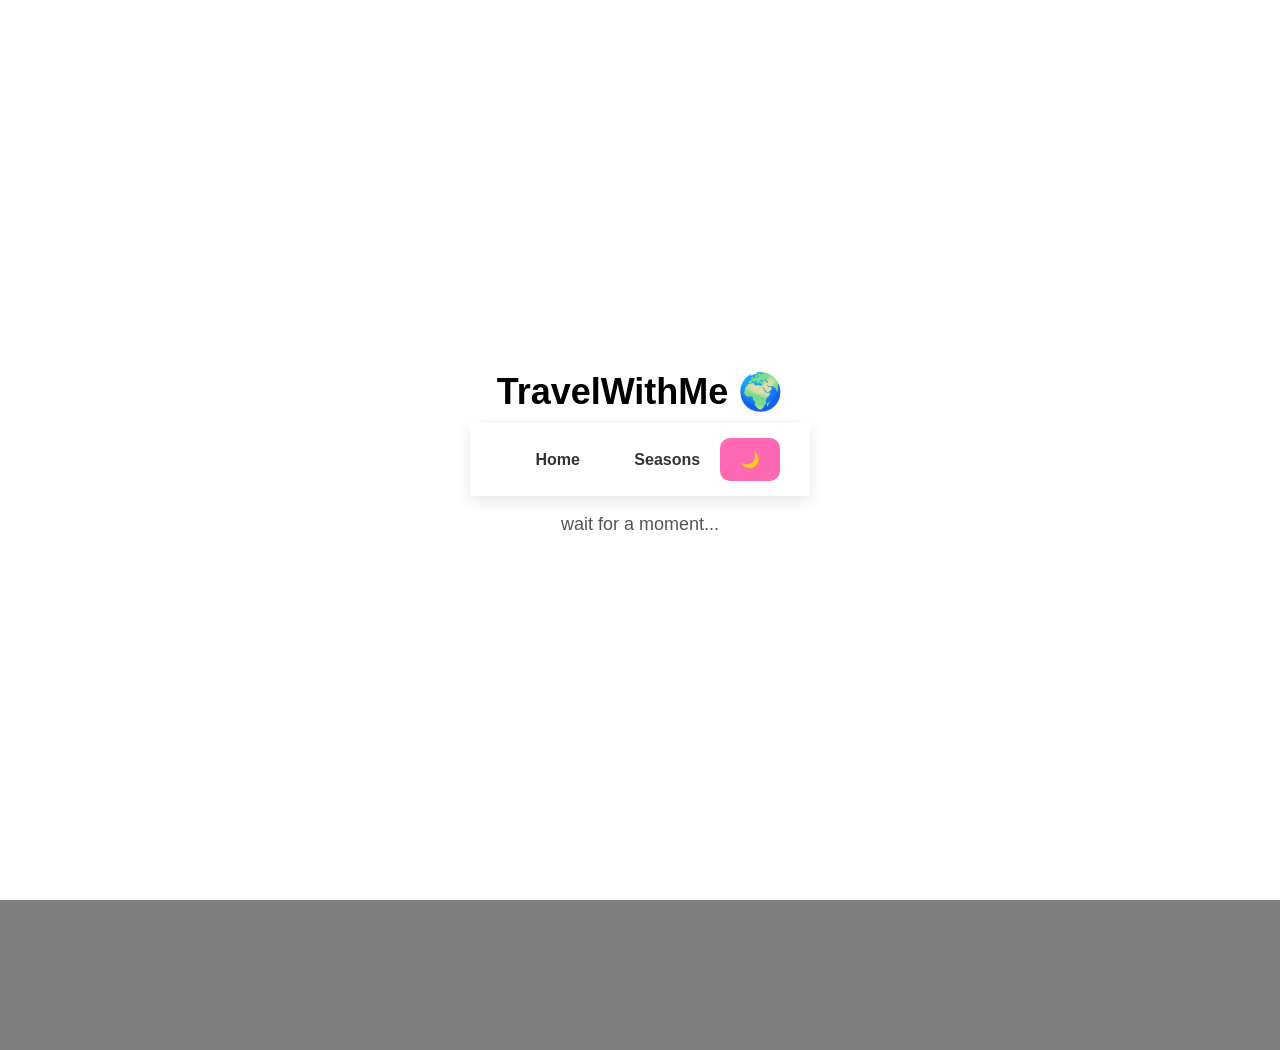
==== index.html @ ce39c9b0 "Add files via upload" ====
<!DOCTYPE html>
<html>
<head>
  <div id="loader">

  <h1>TravelWithMe 🌍</h1>
  <div class="navbar">


  <div class="nav-links">
    <a href="index.html">Home</a>
    <a href="seasons.html">Seasons</a>

    <button onclick="toggleMode()">🌙</button>
  </div>

</div>

  <p> wait for a moment...</p>

</div>

  <title>Travel With Me 🌍</title>
  <link rel="stylesheet" href="style.css">
</head>
<body class="welcome">

  <div class="overlay">
    <h1>Uncover India’s Hidden Gems 🌍 </h1>
    <p>Find the best places to visit anytime of the year</p>

    <a href="login.html">
      <button>Explore Now ➤</button>
    </a>
  </div>
<button onclick="topFunction()" id="topBtn">⬆</button>

<script>

let mybutton = document.getElementById("topBtn");

window.onscroll = function() {

  if (document.body.scrollTop > 200 || document.documentElement.scrollTop > 200) {

    mybutton.style.display = "block";

  } else {

    mybutton.style.display = "none";

  }

};

function topFunction() {

  document.body.scrollTop = 0;

  document.documentElement.scrollTop = 0;

}

</script>

<script>

window.onload = function() {

  setTimeout(function() {

    document.getElementById("loader").style.display = "none";

  }, 2000);

};

</script>

<script src="script.js"></script>

</body>
</html>
---- style.css ----
body.welcome {
  margin: 0;
  font-family: Arial;

  background: url("https://images.unsplash.com/photo-1507525428034-b723cf961d3e") no-repeat center/cover;
  height: 100vh;
}

.overlay {
  background: rgba(0,0,0,0.5);
  height: 100vh;
  color: white;
  text-align: center;
  padding-top: 150px;
}

button {
  padding: 12px 20px;
  font-size: 16px;
  background: #ff69b4;
  border: none;
  color: white;
  border-radius: 10px;
  cursor: pointer;
}body.login {
  margin: 0;
  font-family: Arial;

  background: url("https://images.unsplash.com/photo-1482192596544-9eb780fc7f66") no-repeat center/cover;
  height: 100vh;
}

.login-box {
  background: rgba(255,255,255,0.8);
  width: 300px;
  margin: 100px auto;
  padding: 20px;
  border-radius: 15px;
  text-align: center;
}

.login-box input {
  display: block;
  width: 90%;
  margin: 10px auto;
  padding: 10px;
  border-radius: 8px;
  border: 1px solid #ccc;
}
body.seasons {
  margin: 0;
  font-family: Arial;
  text-align: center;

  background: url("https://images.unsplash.com/photo-1501785888041-af3ef285b470") no-repeat center center;
  background-size: cover;
  height: 100vh;
}
h1 {
  margin-bottom: 30px;
}

/* container */
.seasons-container {
  display: flex;
  justify-content: center;
  gap: 30px;
  flex-wrap: wrap;
}

/* circles */
.season {
  width: 120px;
  height: 120px;
  border-radius: 50%;
  display: flex;
  align-items: center;
  justify-content: center;
  text-decoration: none;
  color: white;
  font-weight: bold;
  font-size: 14px;

  transition: 0.3s;
}

/* hover effect */
.season:hover {
  transform: scale(1.1);
}

/* colors */
.summer {
  background: #ff9800;
}

.winter {
  background: #03a9f4;
}

.monsoon {
  background: #4caf50;
}

.spring {
  background: #e91e63;
}
body.seasons h1 {
  color: white;
  font-size: 32px;
  font-weight: bold;
}
body.seasons::before {
  content: "";
  position: fixed;
  top: 0;
  left: 0;
  width: 100%;
  height: 100%;
  background: rgba(0,0,0,0.5);
  z-index: -1;
}
body.season-page {
  margin: 0;
  font-family: Arial;
  background: #f9f9f9 !important;
}
.place {
  background: white;
  margin: 20px auto;
  padding: 15px;
  width: 300px;
  border-radius: 15px;
  box-shadow: 0 5px 15px rgba(0,0,0,0.1);
}
.places-container {
  display: flex;
  justify-content: center;
  flex-wrap: wrap;
  gap: 20px;
}

.place {
  background: white;
  width: 250px;
  padding: 15px;
  border-radius: 15px;
  box-shadow: 0 8px 20px rgba(0,0,0,0.1);
  transition: 0.3s;
}

.place:hover {
  transform: scale(1.05);
}
.place img {
  width: 100%;
  height: 150px;
  object-fit: cover;
  border-radius: 10px;
}

.place p {
  font-size: 14px;
}

.place button {
  margin-top: 10px;
  padding: 8px 15px;
  border: none;
  background: #ff69b4;
  color: white;
  border-radius: 10px;
  cursor: pointer;
}

.place button:hover {
  background: #ff1493;
}
body.season-page {
  margin: 0;
  font-family: Arial;

  background-image: url("goa.jpg");

  background-size: cover;
  background-position: center;
  background-repeat: no-repeat;

  min-height: 100vh;
}


body.season-page h1 {
  text-align: center;
  font-size: 32px;
  margin-bottom: 30px;
  color: #333;
}
.place {
  background: rgba(255, 255, 255, 0.7);
  backdrop-filter: blur(10px);

  width: 230px;
  padding: 15px;
  border-radius: 20px;

  box-shadow: 0 10px 30px rgba(0,0,0,0.2);

  transition: 0.3s;
}
.place button {
  margin-top: 10px;
  padding: 10px;
  width: 100%;
  border: none;

  background: linear-gradient(45deg, #ff69b4, #ff1493);
  color: white;

  border-radius: 10px;
  cursor: pointer;

  font-weight: bold;
}

.place button:hover {
  opacity: 0.9;
}
.place img {
  width: 100%;
  height: 120px;
  object-fit: cover;
  border-radius: 15px;
}
.navbar {
  display: flex;
  justify-content: space-between;
  align-items: center;

  padding: 15px 30px;
  background: white;

  box-shadow: 0 5px 15px rgba(0,0,0,0.1);
}

.navbar h2 {
  margin: 0;
}

.nav-links a {
  margin-left: 20px;
  text-decoration: none;
  color: #333;
  font-weight: bold;
}

.nav-links a:hover {
  color: #ff69b4;
}
body {
  animation: fadeIn 1s ease-in;
}

@keyframes fadeIn {
  from {
    opacity: 0;
  }
  to {
    opacity: 1;
  }
}
.place {
  opacity: 0;
  transform: translateY(30px);
  animation: slideUp 0.6s ease forwards;
}

@keyframes slideUp {
  to {
    opacity: 1;
    transform: translateY(0);
  }
}
.place:nth-child(1) { animation-delay: 0.2s; }
.place:nth-child(2) { animation-delay: 0.4s; }
.place:nth-child(3) { animation-delay: 0.6s; }
.place:nth-child(4) { animation-delay: 0.8s; }
.place:nth-child(5) { animation-delay: 1s; }
.place:nth-child(6) { animation-delay: 1.2s; }
.place:nth-child(7) { animation-delay: 1.4s; }
.place:nth-child(8) { animation-delay: 1.6s; }
.place:nth-child(9) { animation-delay: 1.8s; }

.footer {
  margin-top: 80px;
  padding: 30px;

  background: linear-gradient(to right, #111, #333);
  color: white;
  text-align: center;
}

.footer h3 {
  font-size: 20px;
  margin-bottom: 10px;
}

.socials span {
  margin: 0 12px;
  font-size: 22px;
  transition: 0.3s;
}

.socials span:hover {
  color: #ff69b4;
  transform: scale(1.3);
}

.places-container {
  display: flex;
  flex-direction: column;   /* ek ek neeche aayega */
  gap: 30px;                /* boxes ke beech space */
  padding: 20px;
}

.place {
  background: white;
  padding: 20px;
  border-radius: 15px;

  box-shadow: 0 4px 12px rgba(0,0,0,0.1);
}

.place img {
  width: 100%;
  height: 250px;
  object-fit: cover;

  border-radius: 12px;
}

.place {
  background: white;
  padding: 20px;
  border-radius: 15px;

  transition: transform 0.3s ease;
}

.place:hover {
  transform: scale(1.05);
}

.season-circle {
  transition: transform 0.3s ease;
}

.season-circle:hover {
  transform: scale(1.1);
}

#topBtn {
  display: none;

  position: fixed;
  bottom: 30px;
  right: 30px;

  background-color: #ff6b6b;
  color: white;

  border: none;
  border-radius: 50%;

  padding: 12px 15px;

  font-size: 18px;
  cursor: pointer;

  box-shadow: 0 4px 8px rgba(0,0,0,0.2);
}

#topBtn:hover {
  background-color: #ff4d4d;
}

#topBtn {

  display: none;

  position: fixed;

  bottom: 30px;

  right: 30px;

  background-color: #ff6b6b;

  color: white;

  border: none;

  border-radius: 50%;

  padding: 12px 15px;

  font-size: 18px;

  cursor: pointer;

} 

.nav-links a {
  text-decoration: none;
  padding: 8px 15px;
  border-radius: 8px;

  transition: 0.3s;
}

.nav-links a:hover {
  background-color: #ff6b6b;
  color: white;
}

.place {
  opacity: 0;
  transform: translateY(40px);

  animation: fadeUp 0.6s ease forwards;
}

/* delay for each box */

.place:nth-child(1) { animation-delay: 0.1s; }
.place:nth-child(2) { animation-delay: 0.2s; }
.place:nth-child(3) { animation-delay: 0.3s; }
.place:nth-child(4) { animation-delay: 0.4s; }
.place:nth-child(5) { animation-delay: 0.5s; }
.place:nth-child(6) { animation-delay: 0.6s; }
.place:nth-child(7) { animation-delay: 0.7s; }
.place:nth-child(8) { animation-delay: 0.8s; }
.place:nth-child(9) { animation-delay: 0.9s; }
.place:nth-child(10) { animation-delay: 1s; }

@keyframes fadeUp {

  to {
    opacity: 1;
    transform: translateY(0);
  }

}

.footer {

  background-color: #222;

  color: white;

  text-align: center;

  padding: 25px 10px;

  margin-top: 40px;

}

.footer h3 {

  margin-bottom: 8px;

}

.footer p {

  margin: 5px 0;

}

.socials span {

  font-size: 22px;

  margin: 0 8px;

  cursor: pointer;

  transition: 0.3s;

}

.socials span:hover {

  transform: scale(1.2);

}

.copy {

  margin-top: 10px;

  font-size: 14px;

  opacity: 0.7;

}

#searchInput {

  width: 60%;

  padding: 10px;

  margin: 20px auto;

  display: block;

  border-radius: 10px;

  border: 1px solid #ccc;

  font-size: 16px;

}

#loader {

  position: fixed;

  width: 100%;

  height: 100%;

  background: white;

  display: flex;

  flex-direction: column;

  justify-content: center;

  align-items: center;

  z-index: 9999;

}

#loader h1 {

  font-size: 36px;

  margin-bottom: 10px;

}

#loader p {

  font-size: 18px;

  color: #555;

}

.dark-mode {
  background-color: #121212;
  color: white;
}

.dark-mode .place {
  background-color: #1e1e1e;
  color: white;
}

.dark-mode .navbar {
  background-color: #222;
}

.dark-mode .footer {
  background-color: #111;
}
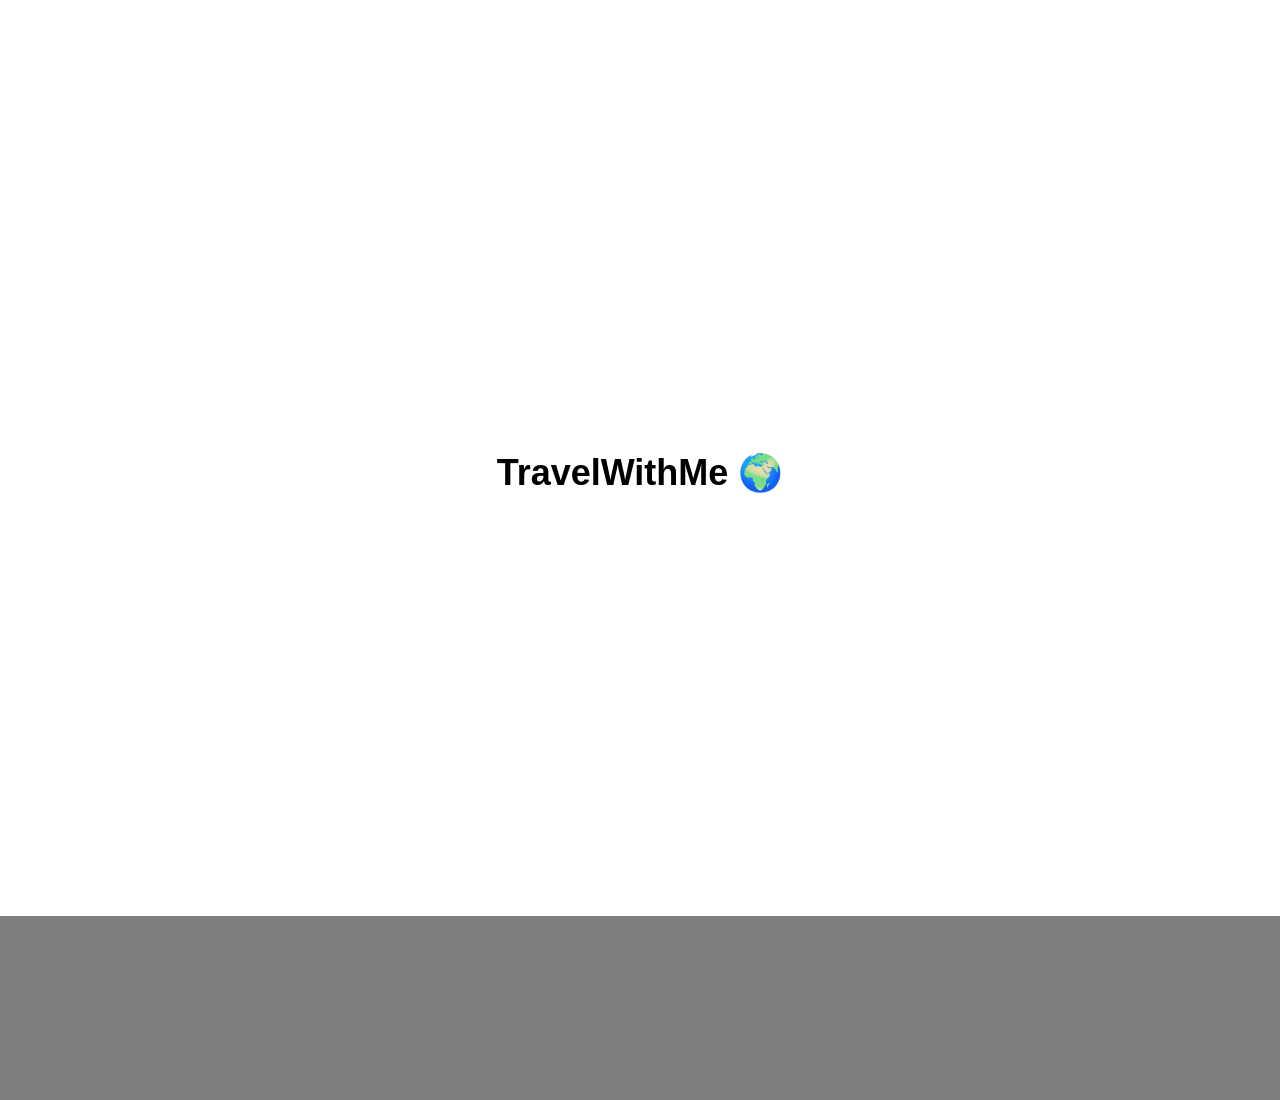
==== commit e7dce04b: "Update index.html" ====
--- a/index.html
+++ b/index.html
@@ -4,15 +4,7 @@
   <div id="loader">
 
   <h1>TravelWithMe 🌍</h1>
-  <div class="navbar">
 
-
-  <div class="nav-links">
-    <a href="index.html">Home</a>
-    <a href="seasons.html">Seasons</a>
-
-    <button onclick="toggleMode()">🌙</button>
-  </div>
 
 </div>
 
@@ -80,4 +72,4 @@
 <script src="script.js"></script>
 
 </body>
-</html>+</html>
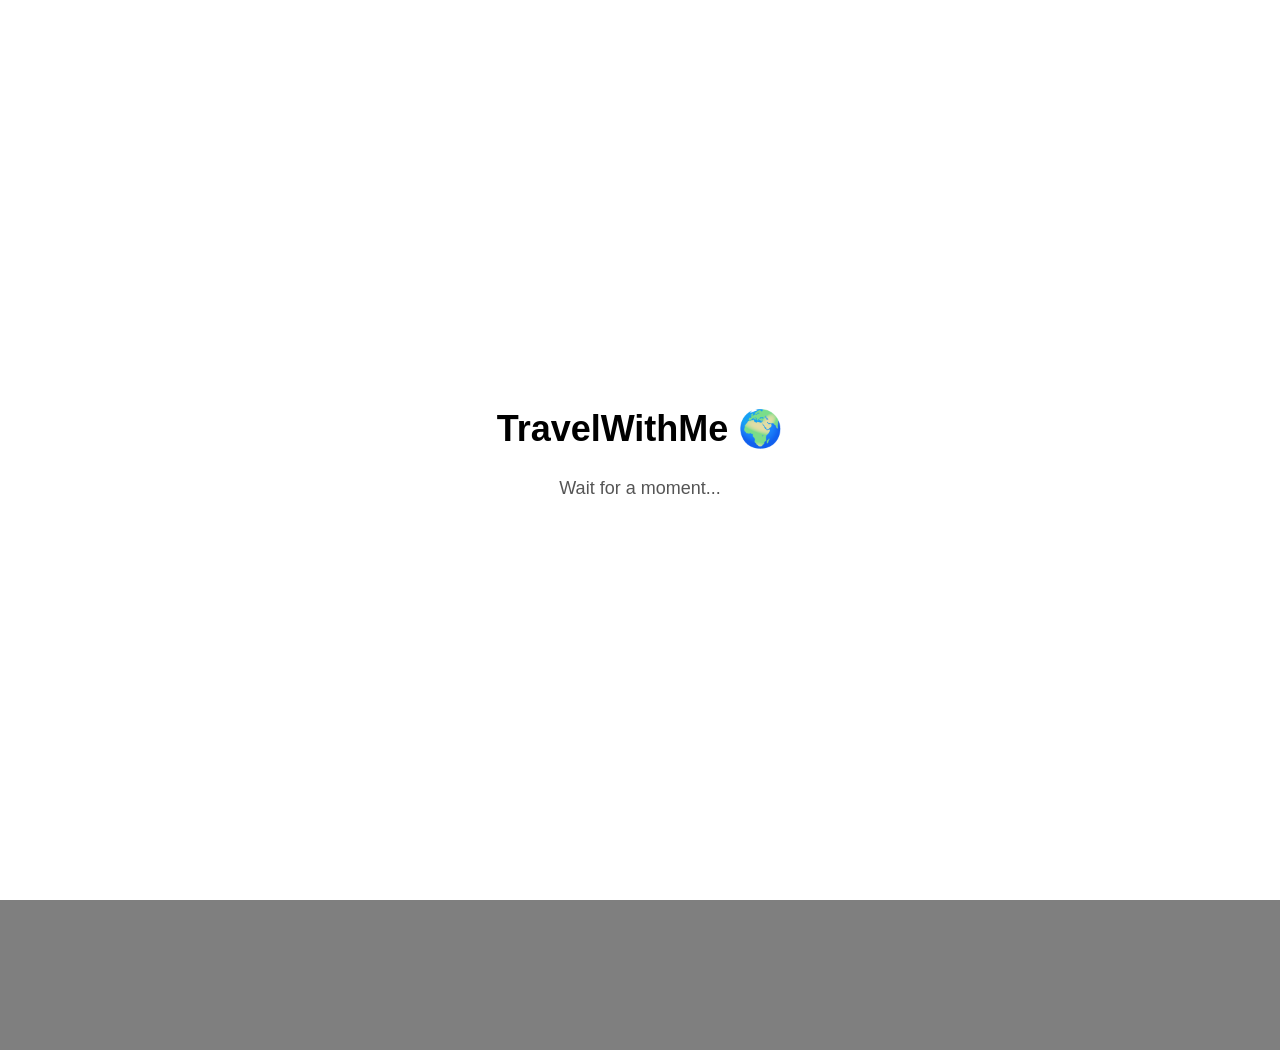
==== commit 87a231a0: "Update index.html" ====
--- a/index.html
+++ b/index.html
@@ -1,30 +1,42 @@
 <!DOCTYPE html>
 <html>
+
 <head>
+
+  <title>Travel With Me 🌍</title>
+
+  <meta name="viewport" content="width=device-width, initial-scale=1.0">
+
+  <link rel="stylesheet" href="style.css">
+
+</head>
+
+<body class="welcome">
+
+  <!-- Loader (correct place) -->
+
   <div id="loader">
 
-  <h1>TravelWithMe 🌍</h1>
+    <h1>TravelWithMe 🌍</h1>
 
+    <p>Wait for a moment...</p>
 
-</div>
+  </div>
 
-  <p> wait for a moment...</p>
-
-</div>
-
-  <title>Travel With Me 🌍</title>
-  <link rel="stylesheet" href="style.css">
-</head>
-<body class="welcome">
+  <!-- Main Content -->
 
   <div class="overlay">
-    <h1>Uncover India’s Hidden Gems 🌍 </h1>
+
+    <h1>Uncover India’s Hidden Gems 🌍</h1>
+
     <p>Find the best places to visit anytime of the year</p>
 
     <a href="login.html">
       <button>Explore Now ➤</button>
     </a>
+
   </div>
+
 <button onclick="topFunction()" id="topBtn">⬆</button>
 
 <script>
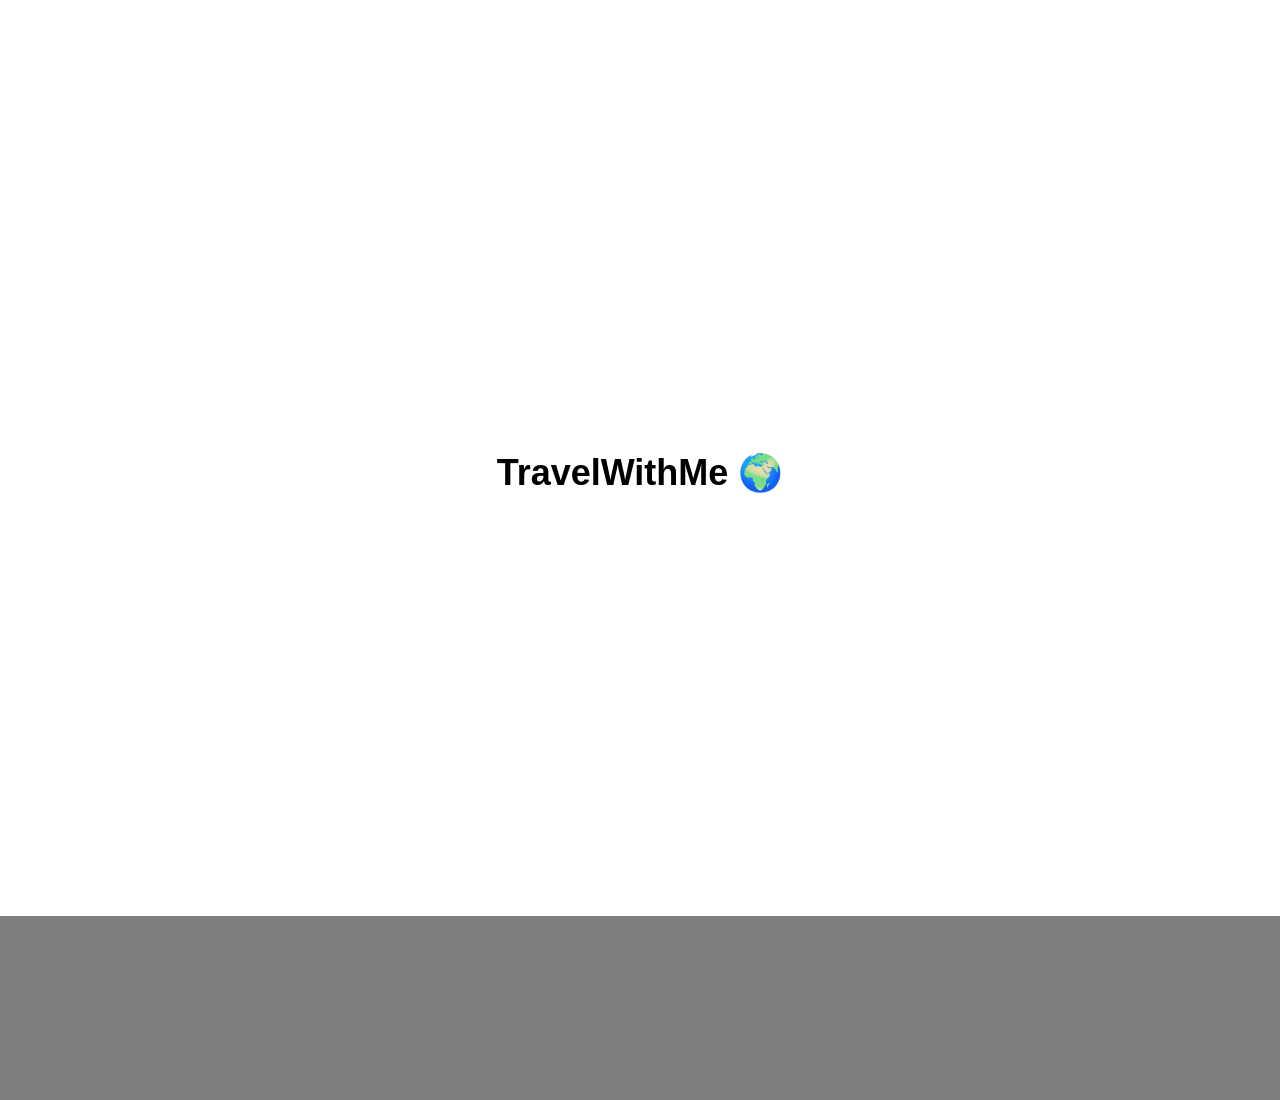
==== commit 010d24af: "Add files via upload" ====
--- a/index.html
+++ b/index.html
@@ -1,42 +1,31 @@
 <!DOCTYPE html>
 <html>
+<head>
+  <meta name="viewport" content="width=device-width, initial-scale=1.0">
+  <div id="loader">
 
-<head>
+  <h1>TravelWithMe 🌍</h1>
+  
+
+</div>
+
+  <p> wait for a moment...</p>
+
+</div>
 
   <title>Travel With Me 🌍</title>
-
-  <meta name="viewport" content="width=device-width, initial-scale=1.0">
-
   <link rel="stylesheet" href="style.css">
-
 </head>
-
 <body class="welcome">
 
-  <!-- Loader (correct place) -->
-
-  <div id="loader">
-
-    <h1>TravelWithMe 🌍</h1>
-
-    <p>Wait for a moment...</p>
-
-  </div>
-
-  <!-- Main Content -->
-
   <div class="overlay">
-
-    <h1>Uncover India’s Hidden Gems 🌍</h1>
-
+    <h1>Uncover India’s Hidden Gems 🌍 </h1>
     <p>Find the best places to visit anytime of the year</p>
 
     <a href="login.html">
       <button>Explore Now ➤</button>
     </a>
-
   </div>
-
 <button onclick="topFunction()" id="topBtn">⬆</button>
 
 <script>
@@ -84,4 +73,4 @@
 <script src="script.js"></script>
 
 </body>
-</html>
+</html>
